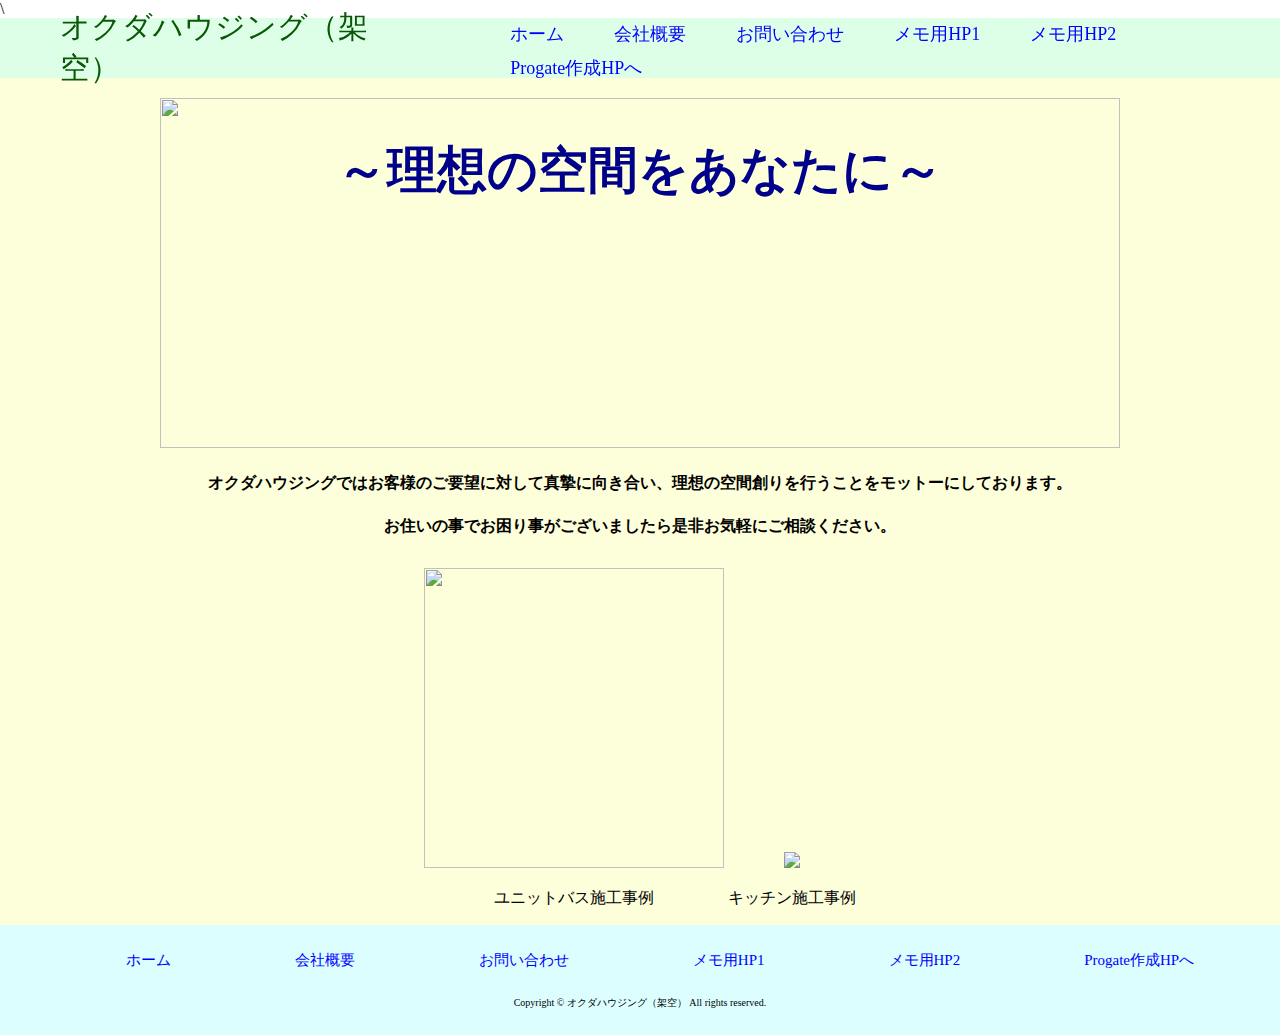
==== index.html @ 3ffec258 "Update index.html" ====
<!DOCTYPE html>
<html>
    <head>
        <meta charset="utf-8">\
        <meta name="viewport" content="width=device-width, initial-scale=1.0">
        <title>リフォームの事ならオクダハウジング！</title>
        <link rel="stylesheet" href="top.css">
    </head>


    <body>
    <header>
        <div class="toplogo">オクダハウジング（架空）</div>
        <div class="headerlist">
            <ul>
                <li><a href="C:\Users\sato0\Desktop\html\仮作成\top\top.html">ホーム</a></li>
                <li><a href="C:\Users\sato0\Desktop\html\仮作成\profile\profile.html">会社概要</a></li>
                <li><a href="C:\Users\sato0\Desktop\html\仮作成\contact\contact.html">お問い合わせ</a></li>
                <li><a href="C:\Users\sato0\Desktop\html\メモ兼HP１\メモ用HP.html">メモ用HP1</a></li>
                <li><a href="C:\Users\sato0\Desktop\html\メモ兼HP１\メモ兼HP2\メモ兼HP2.html">メモ用HP2</a></li>
                <li><a href="C:\Users\sato0\Desktop\html\プロゲート　html\Progate-sample.html">Progate作成HPへ</a></li>
            </ul>        
        </div>
    </header>

    <div class="topmain">
        <div class="toppic">    
        <img src="https://github.com/sayamatya/practice/blob/main/%E3%83%AA%E3%83%95%E3%82%A9%E3%83%BC%E3%83%A0%EF%BC%92.jpg" width="960px" height="350px" style="padding-top: 80px;">
        </div>
        <div class="pictext" >～理想の空間をあなたに～</div>
        <h4>オクダハウジングではお客様のご要望に対して真摯に向き合い、理想の空間創りを行うことをモットーにしております。</h4>
        <h4 style="padding-bottom: 10px;">お住いの事でお困り事がございましたら是非お気軽にご相談ください。</h4>

        <div class="pic1">
            <img src="https://github.com/sayamatya/practice/blob/main/%E3%81%95%E3%81%96%E3%81%AA.jpg" width="300px" height="300px">
            <p>ユニットバス施工事例</p>
        </div>
        <div class="pic1">
            <img src="https://github.com/sayamatya/practice/blob/main/キッチン.jpg"　width="300px" height="300px">
            <p>キッチン施工事例</p>
        </div>
    </div>

    <footer>
        <div class="topfooterlist">
            <ul>
                <li><a href="C:\Users\sato0\Desktop\html\仮作成\top\top.html">ホーム</a></li>
                    <li><a href="C:\Users\sato0\Desktop\html\仮作成\profile\profile.html">会社概要</a></li>
                    <li><a href="C:\Users\sato0\Desktop\html\仮作成\contact\contact.html">お問い合わせ</a></li>
                    <li><a href="C:\Users\sato0\Desktop\html\メモ兼HP１\メモ用HP.html">メモ用HP1</a></li>
                    <li><a href="C:\Users\sato0\Desktop\html\メモ兼HP１\メモ兼HP2\メモ兼HP2.html">メモ用HP2</a></li>
                    <li><a href="C:\Users\sato0\Desktop\html\プロゲート　html\Progate-sample.html">Progate作成HPへ</a></li>
            </ul>        
        </div>
        <p style="font-size: 10px;" style="margin-top: 30px;">Copyright © オクダハウジング（架空） All rights reserved.</p>
    </footer>

    </body>
</html>
---- top.css ----
body {
        margin: 0;
}

a{
    transition: color 0.3s;
    text-decoration: none;
    color: blue;
}

a:hover{
    color: darkorange;
}

header {
    width: 100%;
    background-color: rgb(222, 255, 231);
    color: rgb(8, 89, 6);
    height: 60px;
    position: fixed;
    z-index: 1;
    display: flex;
    align-items: center;
}

.toplogo {
    font-size: 30px;
    font-family: HGP創英角ﾎﾟｯﾌﾟ体;
    padding-left: 60px;
}

header li{
    font-size: 18px;
    list-style: none;
    float: left;
    padding-left: 50px;
    padding-bottom: 10px;
    font-family: HG正楷書体-PRO;
}


.topmain{
    text-align: center;
    width: 100%;
    background-color: rgb(253, 255, 219);
}

.toppic {
    position: relative;
    height: 10%;
    width: 100%; 
}

.pictext{
    position: absolute;
    width: 100%;
    left: 0; 
    top: calc(35% - 170px); 
    text-align: center; 
    color: darkblue; 
    font-weight: bold; 
    font-size: 50px;
    line-height: 50px;
}

.pic1 {
    align-items: center;
    display: inline-block;
}

footer{
    width: 100%;
    background-color: rgb(220, 254, 255);
    float: left;
    height: 110px;
    text-align: center;    
}


.topfooterlist li{    
    font-family: HG正楷書体-PRO;
    font-size: 15px;
    list-style: none;
    padding: 10px;
    padding-right: 60px;
    padding-left: 60px;
    display: inline-block;    
}
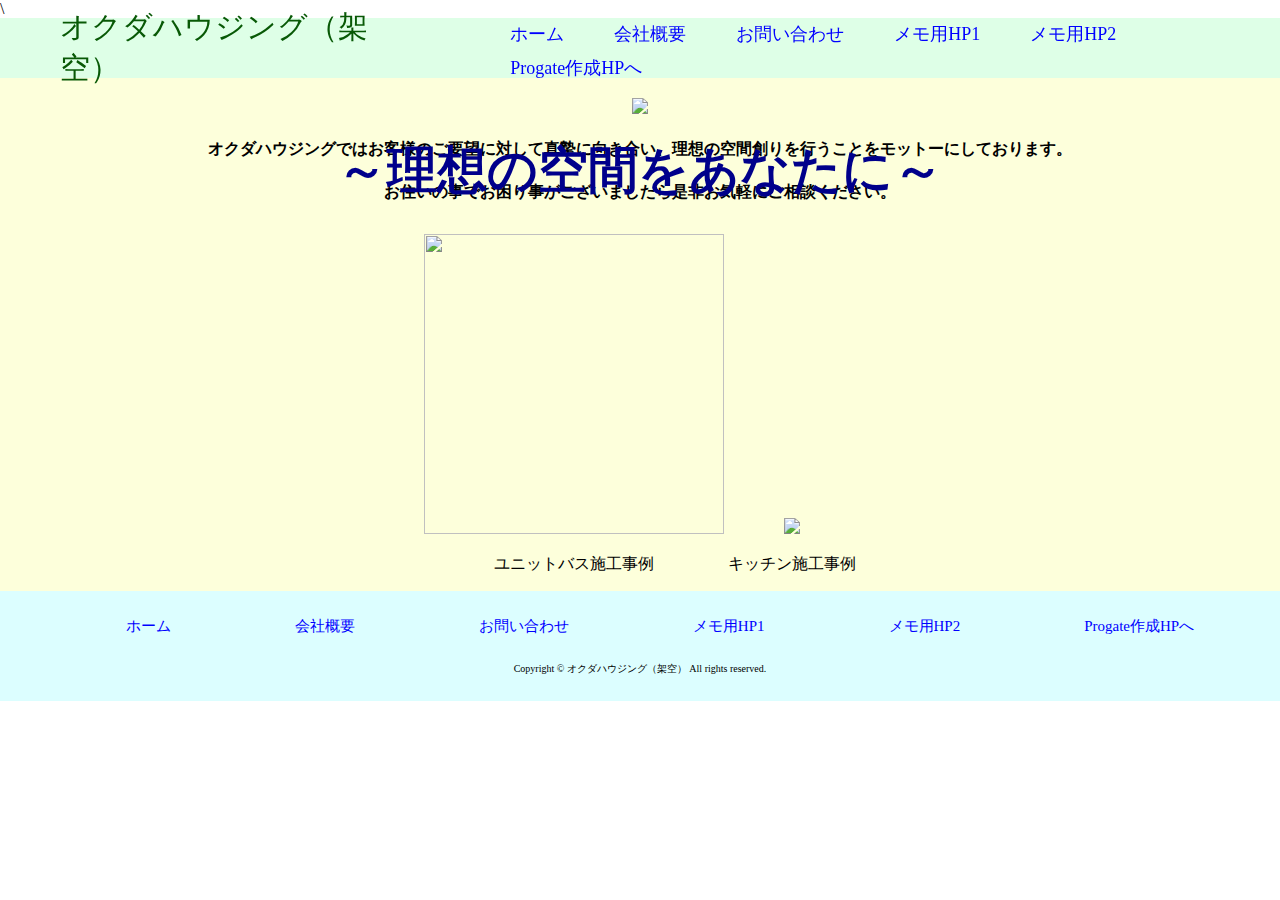
==== commit c9f49a65: "Update index.html" ====
--- a/index.html
+++ b/index.html
@@ -25,18 +25,18 @@
 
     <div class="topmain">
         <div class="toppic">    
-        <img src="https://github.com/sayamatya/practice/blob/main/%E3%83%AA%E3%83%95%E3%82%A9%E3%83%BC%E3%83%A0%EF%BC%92.jpg" width="960px" height="350px" style="padding-top: 80px;">
+        <img src="https://raw.githubusercontent.com/sayamatya/practice/main/%E3%83%AA%E3%83%95%E3%82%A9%E3%83%BC%E3%83%A0%EF%BC%92.jpg" max-width:100% height:auto;x" style="padding-top: 80px;">
         </div>
         <div class="pictext" >～理想の空間をあなたに～</div>
         <h4>オクダハウジングではお客様のご要望に対して真摯に向き合い、理想の空間創りを行うことをモットーにしております。</h4>
         <h4 style="padding-bottom: 10px;">お住いの事でお困り事がございましたら是非お気軽にご相談ください。</h4>
 
         <div class="pic1">
-            <img src="https://github.com/sayamatya/practice/blob/main/%E3%81%95%E3%81%96%E3%81%AA.jpg" width="300px" height="300px">
+            <img src="https://raw.githubusercontent.com/sayamatya/practice/main/%E3%81%95%E3%81%96%E3%81%AA.jpg" width="300px" height="300px">
             <p>ユニットバス施工事例</p>
         </div>
         <div class="pic1">
-            <img src="https://github.com/sayamatya/practice/blob/main/キッチン.jpg"　width="300px" height="300px">
+            <img src="https://raw.githubusercontent.com/sayamatya/practice/main/%E3%82%AD%E3%83%83%E3%83%81%E3%83%B3.jpg"　width="300px" height="300px">
             <p>キッチン施工事例</p>
         </div>
     </div>
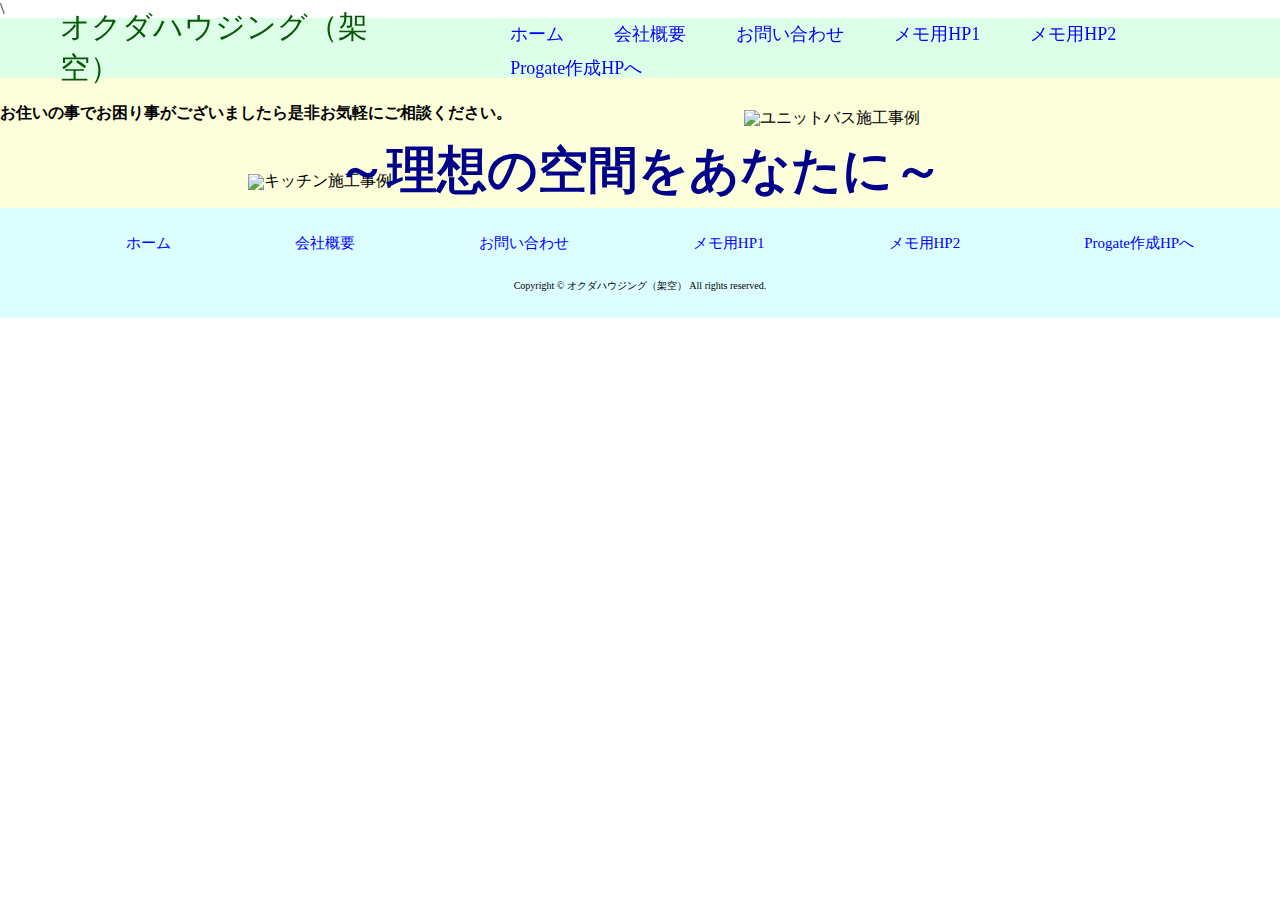
==== commit 4dd7e7b8: "Update index.html" ====
--- a/index.html
+++ b/index.html
@@ -25,18 +25,18 @@
 
     <div class="topmain">
         <div class="toppic">    
-        <img src="https://raw.githubusercontent.com/sayamatya/practice/main/%E3%83%AA%E3%83%95%E3%82%A9%E3%83%BC%E3%83%A0%EF%BC%92.jpg" max-width:100% height:auto;x" style="padding-top: 80px;">
+        <img src="https://raw.githubusercontent.com/sayamatya/practice/main/%E3%83%AA%E3%83%95%E3%82%A9%E3%83%BC%E3%83%A0%EF%BC%92.jpg">
         </div>
         <div class="pictext" >～理想の空間をあなたに～</div>
         <h4>オクダハウジングではお客様のご要望に対して真摯に向き合い、理想の空間創りを行うことをモットーにしております。</h4>
         <h4 style="padding-bottom: 10px;">お住いの事でお困り事がございましたら是非お気軽にご相談ください。</h4>
 
         <div class="pic1">
-            <img src="https://raw.githubusercontent.com/sayamatya/practice/main/%E3%81%95%E3%81%96%E3%81%AA.jpg" width="300px" height="300px">
+            <img src="https://raw.githubusercontent.com/sayamatya/practice/main/%E3%81%95%E3%81%96%E3%81%AA.jpg">
             <p>ユニットバス施工事例</p>
         </div>
         <div class="pic1">
-            <img src="https://raw.githubusercontent.com/sayamatya/practice/main/%E3%82%AD%E3%83%83%E3%83%81%E3%83%B3.jpg"　width="300px" height="300px">
+            <img src="https://raw.githubusercontent.com/sayamatya/practice/main/%E3%82%AD%E3%83%83%E3%83%81%E3%83%B3.jpg">
             <p>キッチン施工事例</p>
         </div>
     </div>
--- a/top.css
+++ b/top.css
@@ -45,10 +45,9 @@
     background-color: rgb(253, 255, 219);
 }
 
-.toppic {
-    position: relative;
-    height: 10%;
-    width: 100%; 
+.topmain {
+  display: flex;
+  flex-wrap: wrap;
 }
 
 .pictext{
@@ -64,8 +63,12 @@
 }
 
 .pic1 {
-    align-items: center;
-    display: inline-block;
+  width: 50%;
+  display: flex;
+  align-items: center;
+  justify-content: center;
+  max-width: 100%;
+  height: auto;
 }
 
 footer{
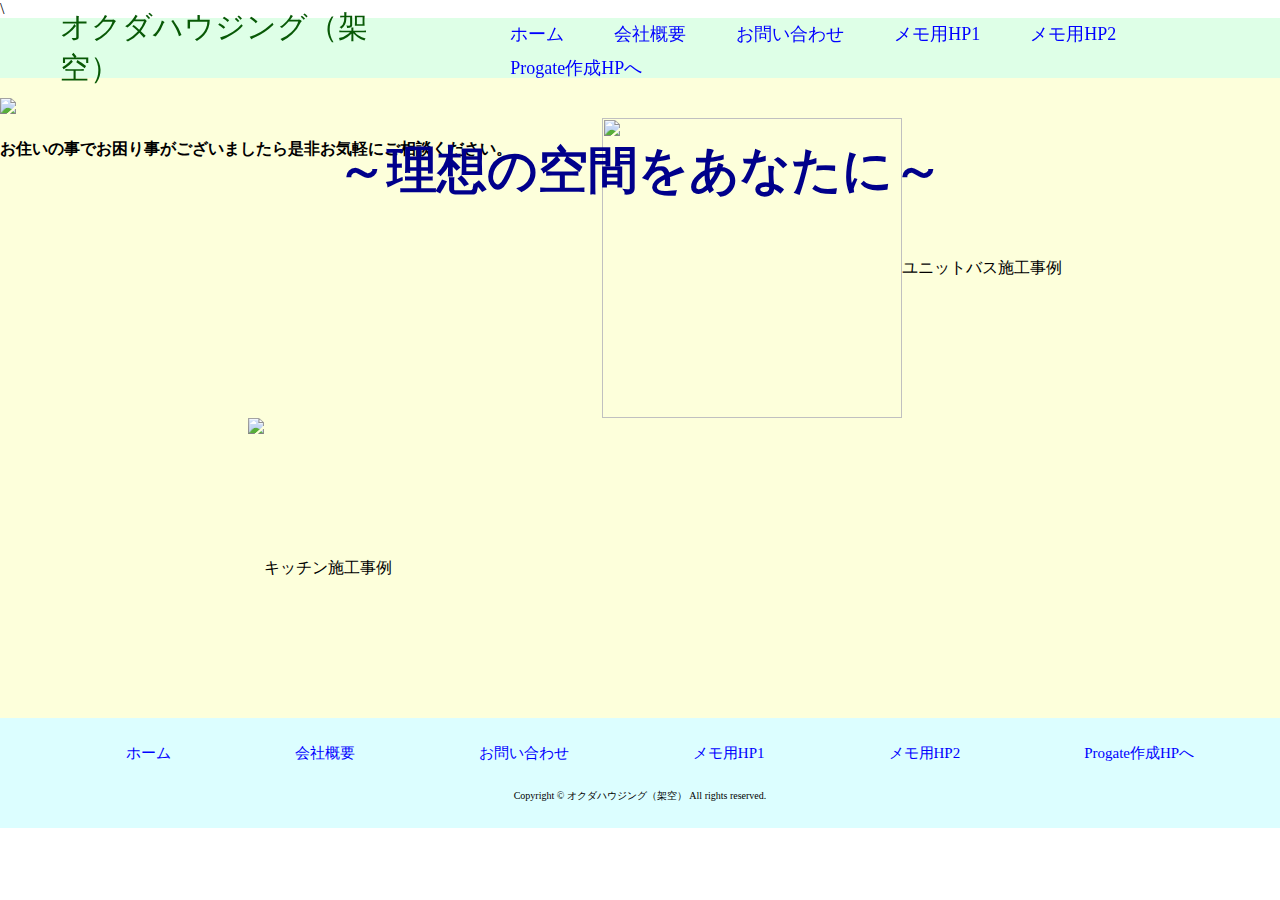
==== commit 839adaab: "Update index.html" ====
--- a/index.html
+++ b/index.html
@@ -25,18 +25,18 @@
 
     <div class="topmain">
         <div class="toppic">    
-        <img src="https://raw.githubusercontent.com/sayamatya/practice/main/%E3%83%AA%E3%83%95%E3%82%A9%E3%83%BC%E3%83%A0%EF%BC%92.jpg">
+        <img src="https://raw.githubusercontent.com/sayamatya/practice/main/%E3%83%AA%E3%83%95%E3%82%A9%E3%83%BC%E3%83%A0%EF%BC%92.jpg" max-width:100% height:auto;x" style="padding-top: 80px;">
         </div>
         <div class="pictext" >～理想の空間をあなたに～</div>
         <h4>オクダハウジングではお客様のご要望に対して真摯に向き合い、理想の空間創りを行うことをモットーにしております。</h4>
         <h4 style="padding-bottom: 10px;">お住いの事でお困り事がございましたら是非お気軽にご相談ください。</h4>
 
         <div class="pic1">
-            <img src="https://raw.githubusercontent.com/sayamatya/practice/main/%E3%81%95%E3%81%96%E3%81%AA.jpg">
+            <img src="https://raw.githubusercontent.com/sayamatya/practice/main/%E3%81%95%E3%81%96%E3%81%AA.jpg" width="300px" height="300px">
             <p>ユニットバス施工事例</p>
         </div>
         <div class="pic1">
-            <img src="https://raw.githubusercontent.com/sayamatya/practice/main/%E3%82%AD%E3%83%83%E3%83%81%E3%83%B3.jpg">
+            <img src="https://raw.githubusercontent.com/sayamatya/practice/main/%E3%82%AD%E3%83%83%E3%83%81%E3%83%B3.jpg"　width="300px" height="300px">
             <p>キッチン施工事例</p>
         </div>
     </div>
